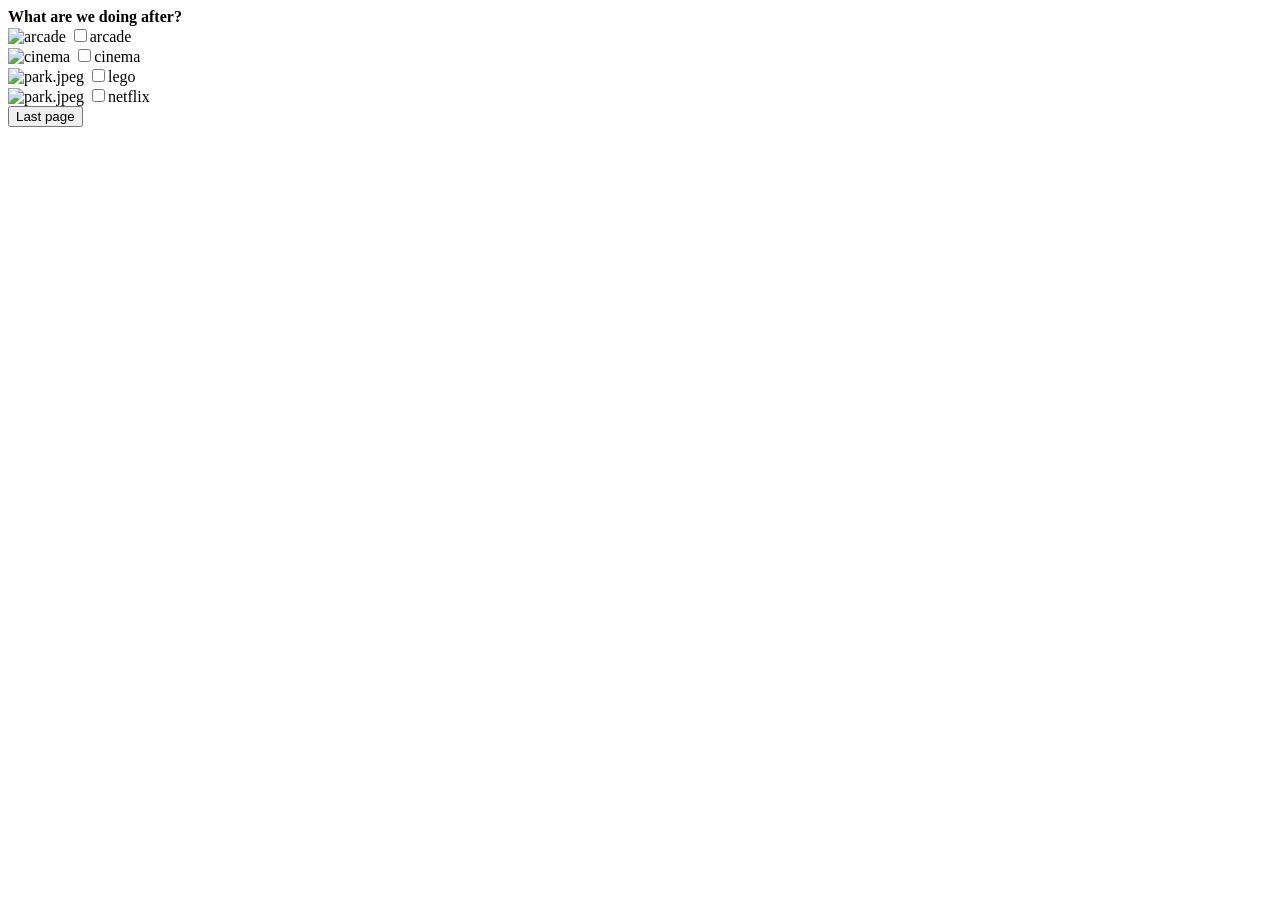
==== activities.html @ 71639cd7 "more changes" ====
<!DOCTYPE html>
<html lang="en">
  <head>
    <meta charset="UTF-8" />
    <meta name="viewport" content="width=device-width, initial-scale=1.0" />
    <title>Activities</title>
    <link rel="stylesheet" href="css/activities.css" />
  </head>
  <body>
    <div id="activityquestion"><b>What are we doing after?</b></div>
    <div class="activities-selection">
      <div class="activity-item">
        <img src="activities/arcade.jpeg" alt="arcade" />
        <label
          ><input
            type="checkbox"
            name="activities"
            value="arcade"
          />arcade</label
        >
      </div>
      <div class="activity-item">
        <img src="activities/cinema.jpeg" alt="cinema" />
        <label
          ><input
            type="checkbox"
            name="activities"
            value="cinema"
          />cinema</label
        >
      </div>
      <div class="activity-item">
        <img src="activities/park.jpeg" alt="park.jpeg" />
        <label
          ><input
            type="checkbox"
            name="activities"
            value="park.jpeg"
          />lego</label
        >
      </div>
      <div class="activity-item">
        <img src="activities/park.jpeg" alt="park.jpeg" />
        <label
          ><input
            type="checkbox"
            name="activities"
            value="park.jpeg"
          />netflix</label
        >
      </div>
    </div>
    <button class="button" onclick="location.href='lastpage.html'">
      Last page
    </button>
  </body>
</html>
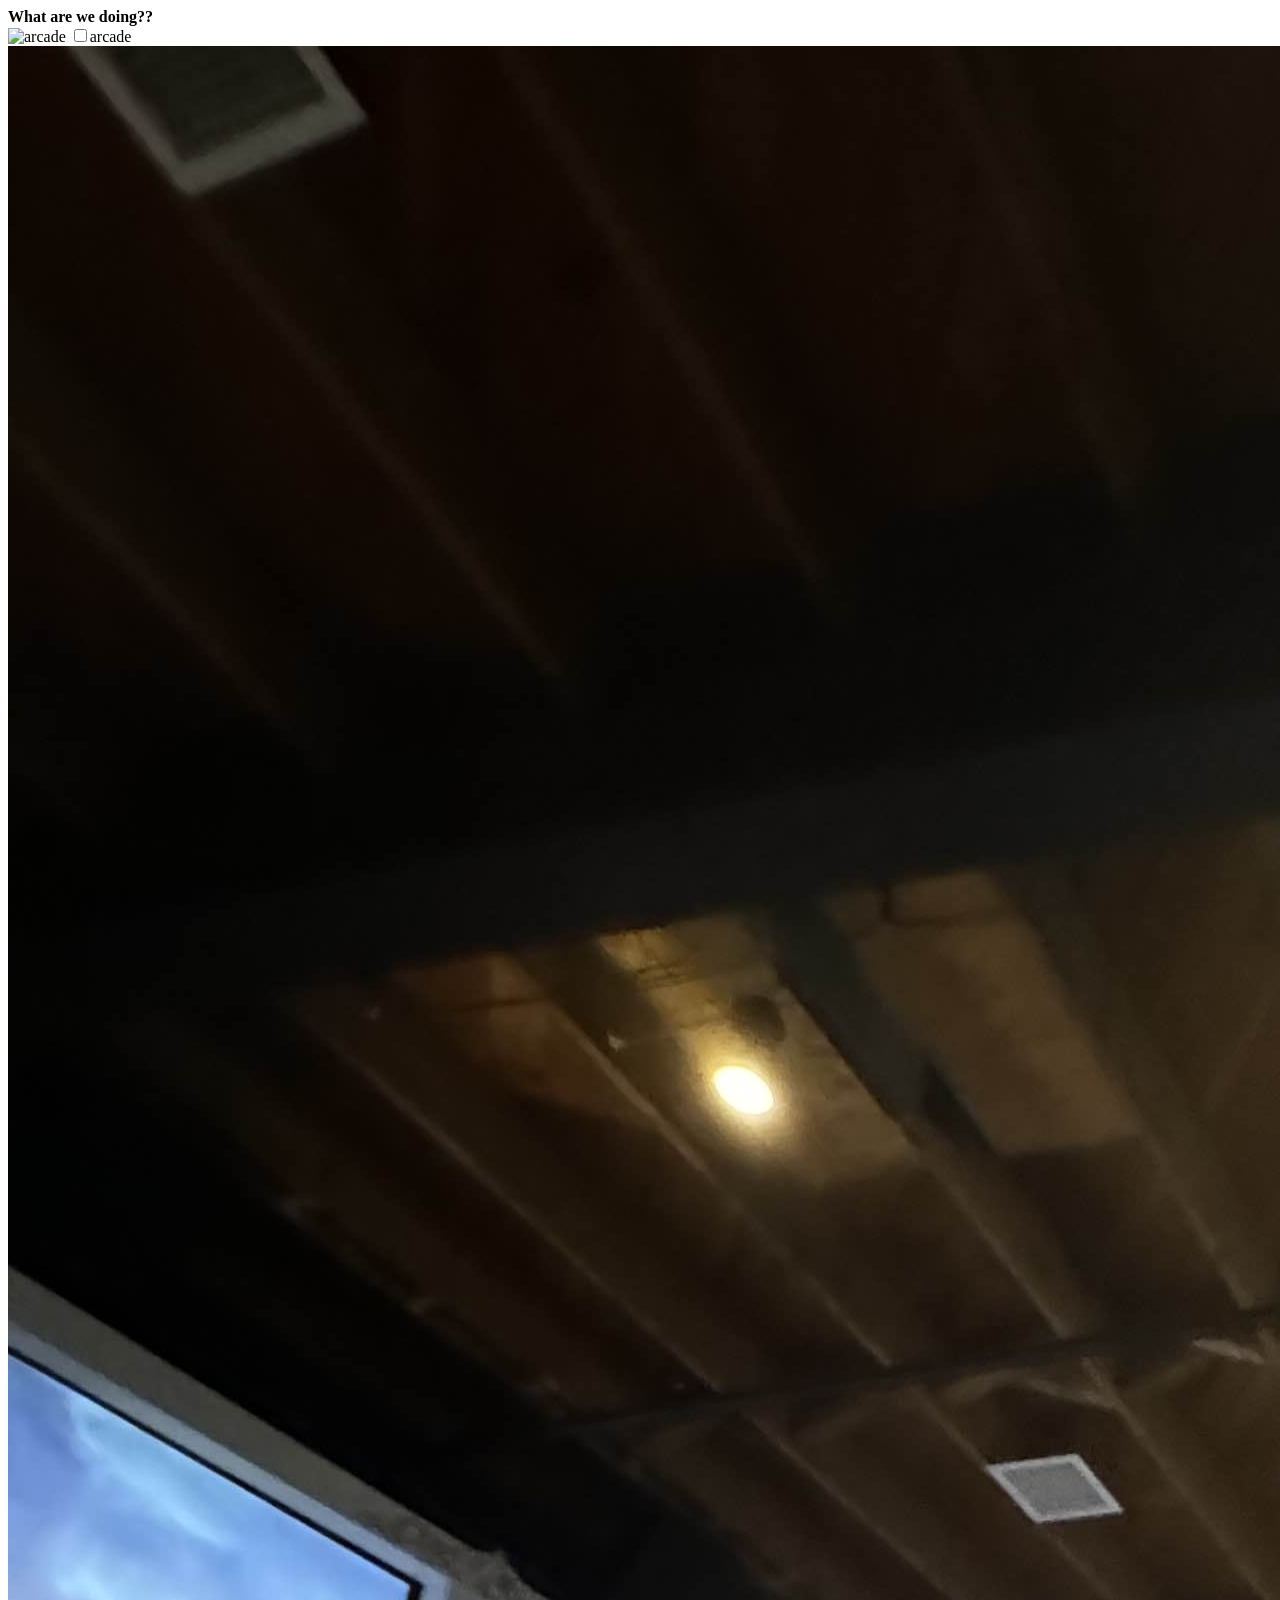
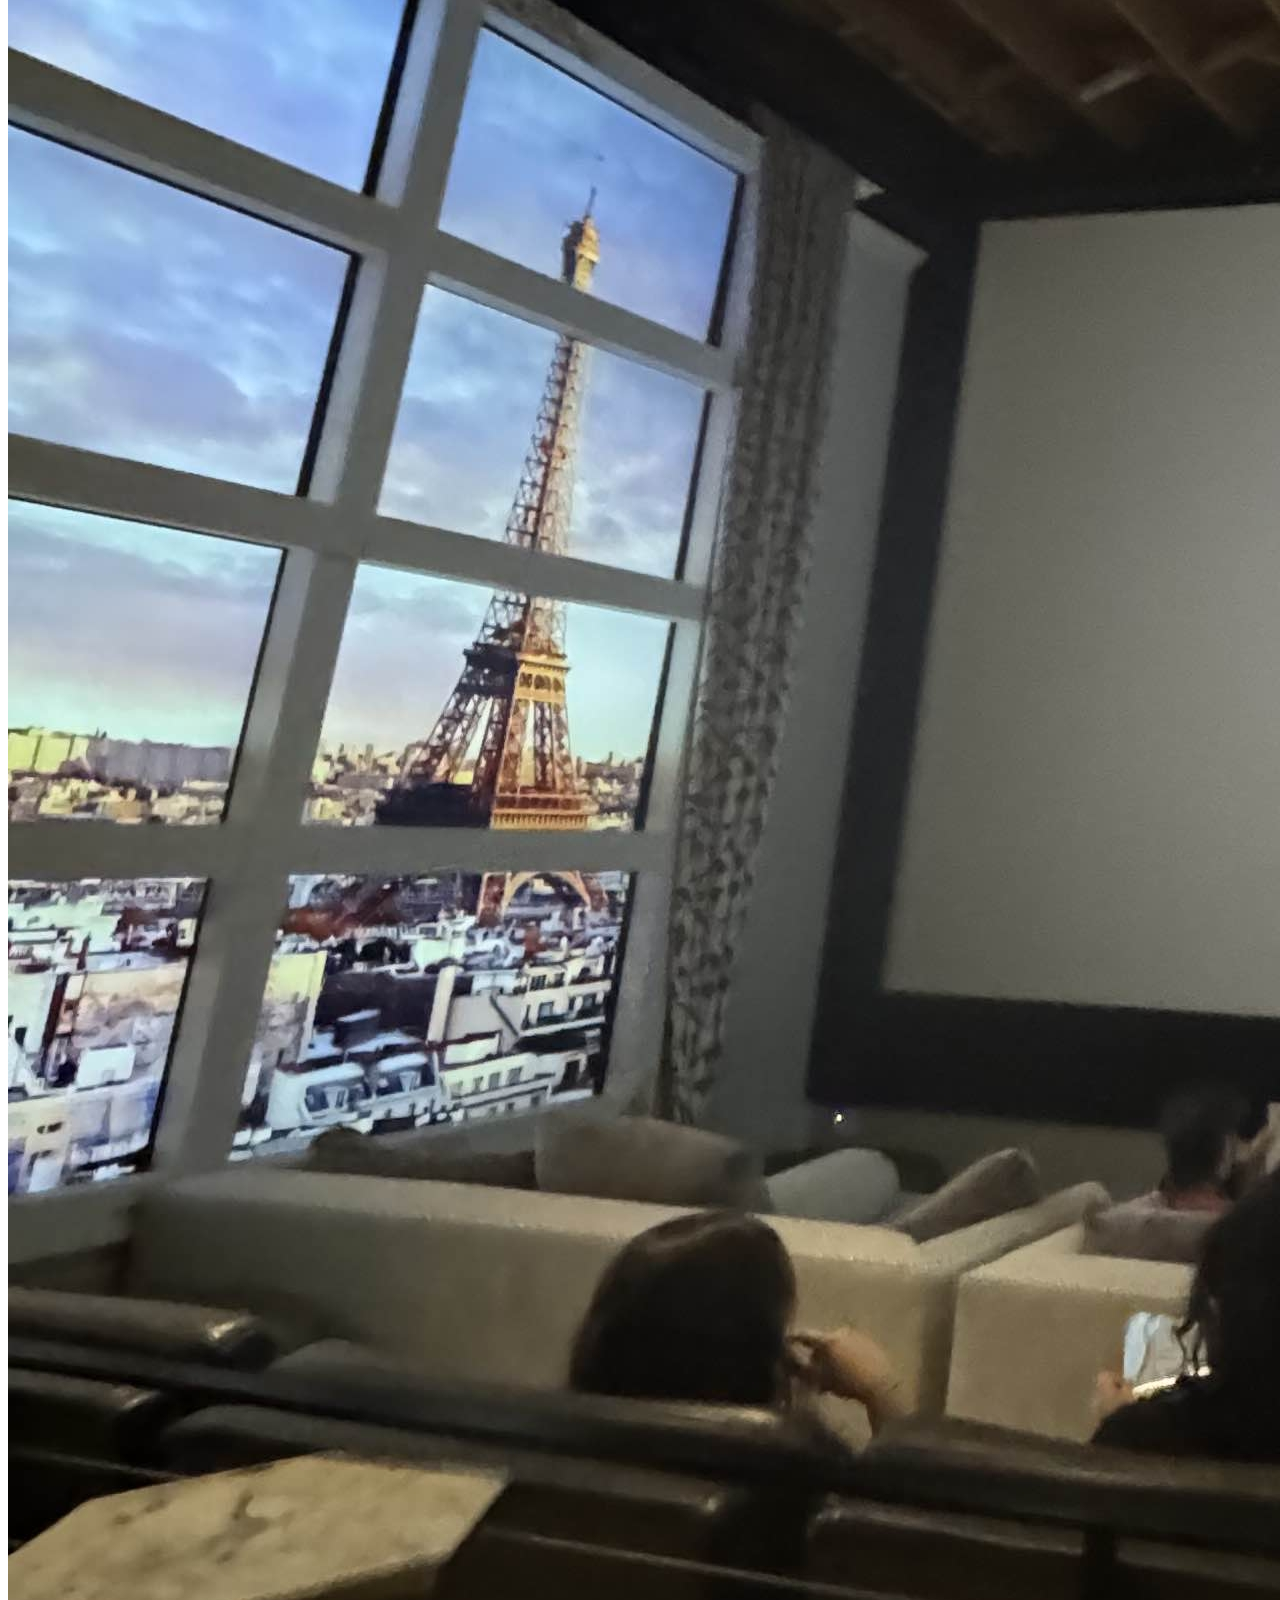
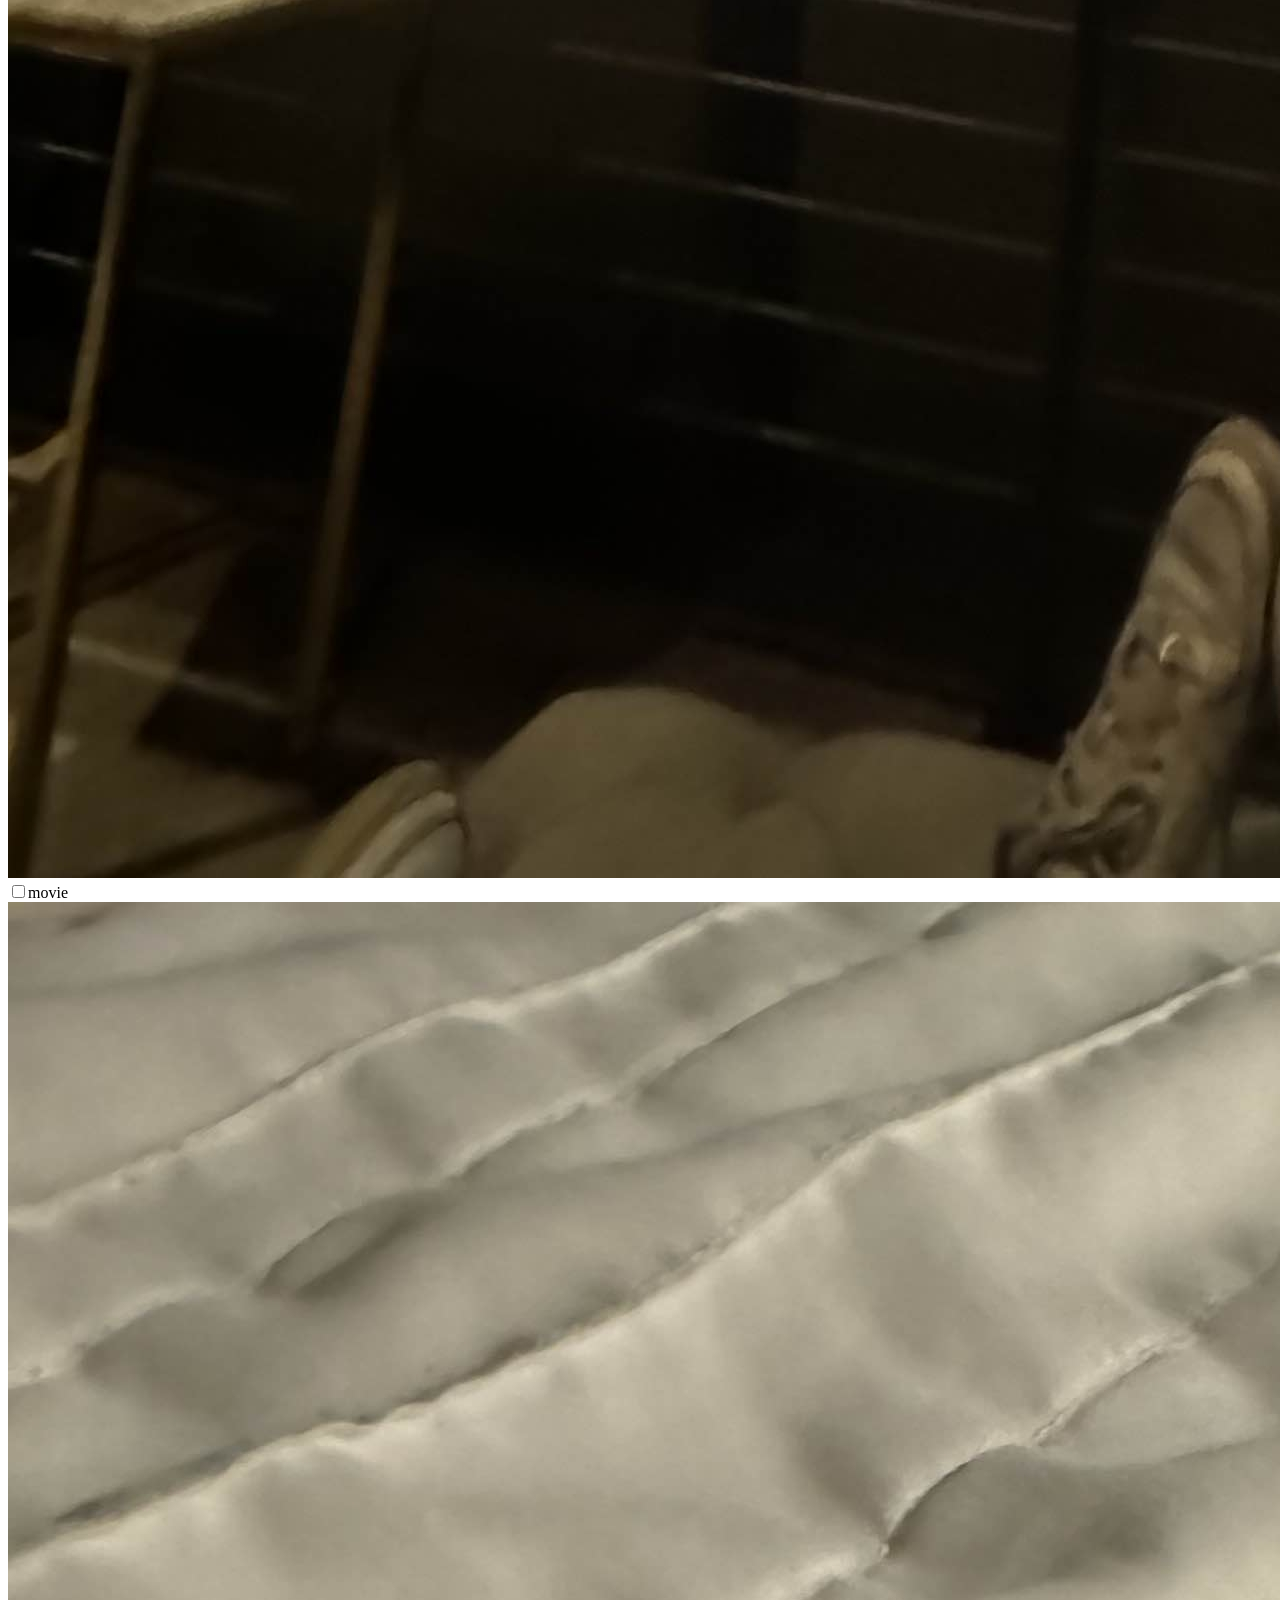
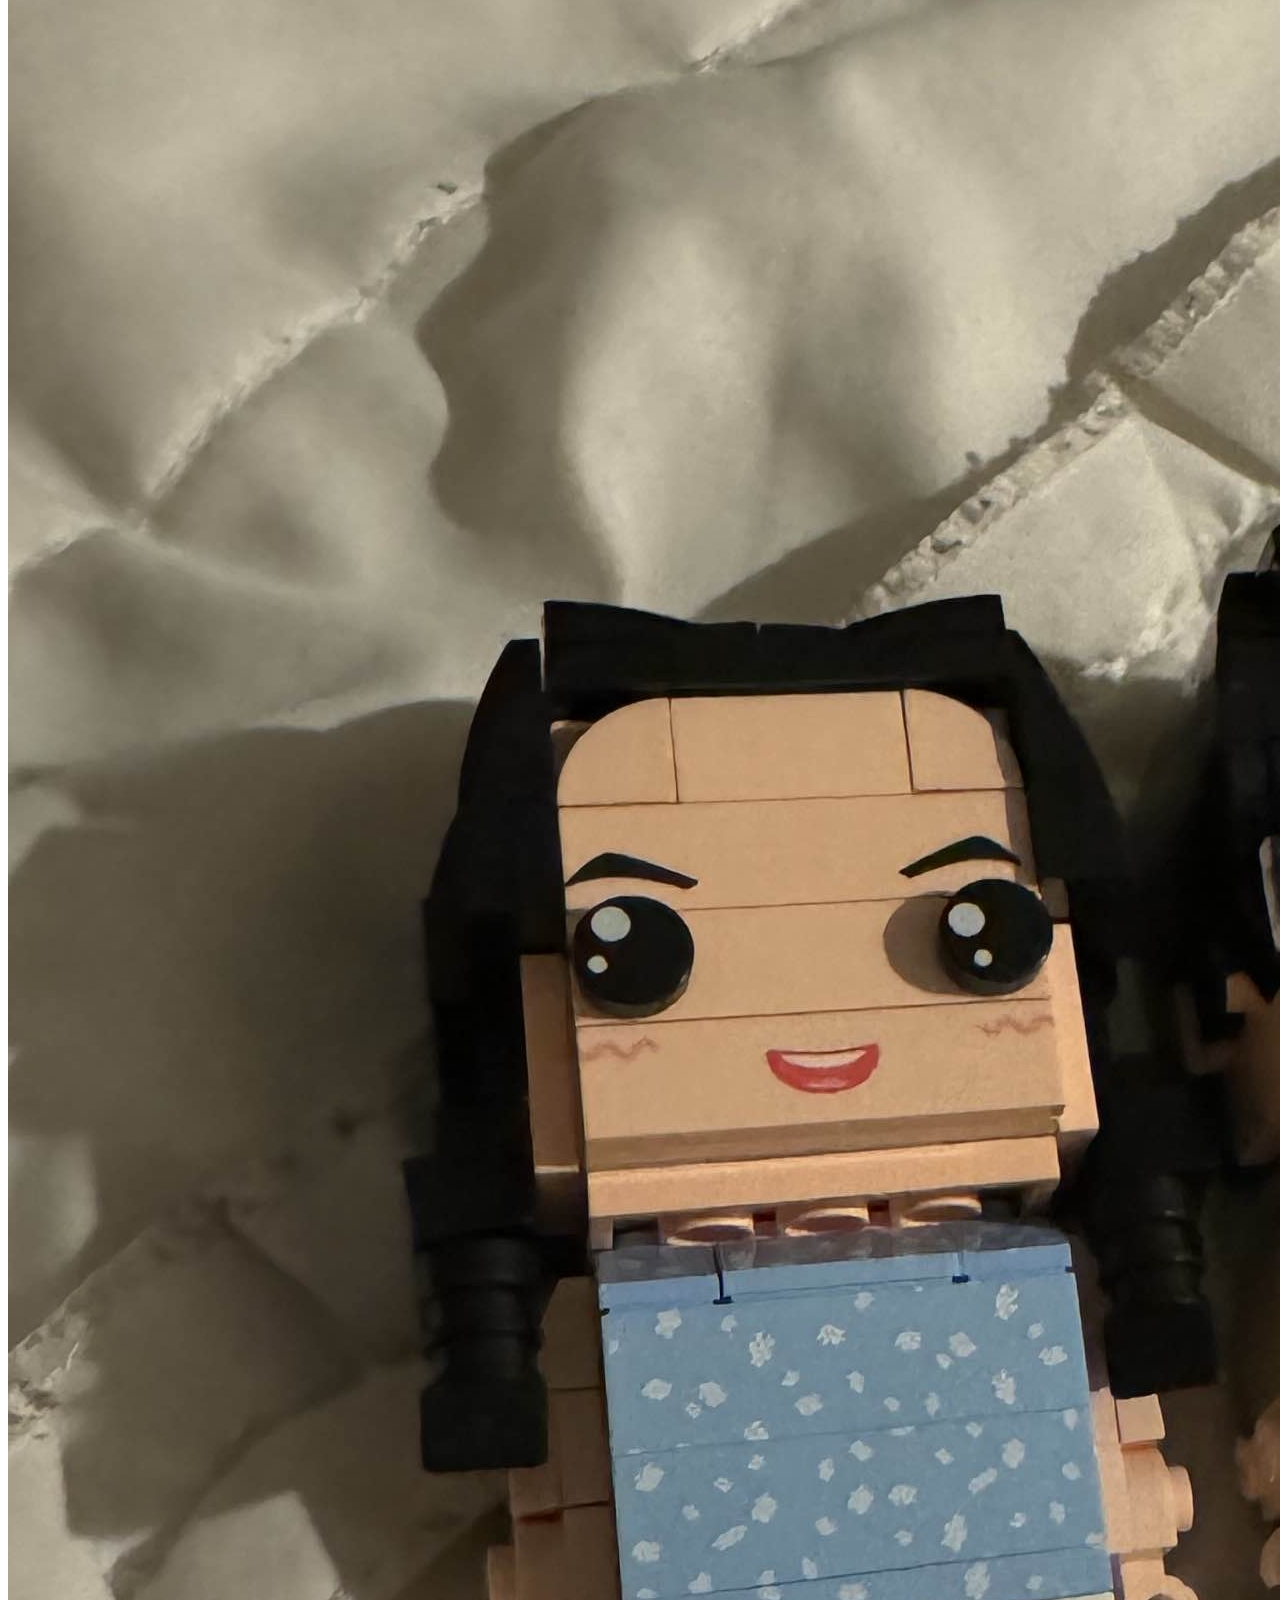
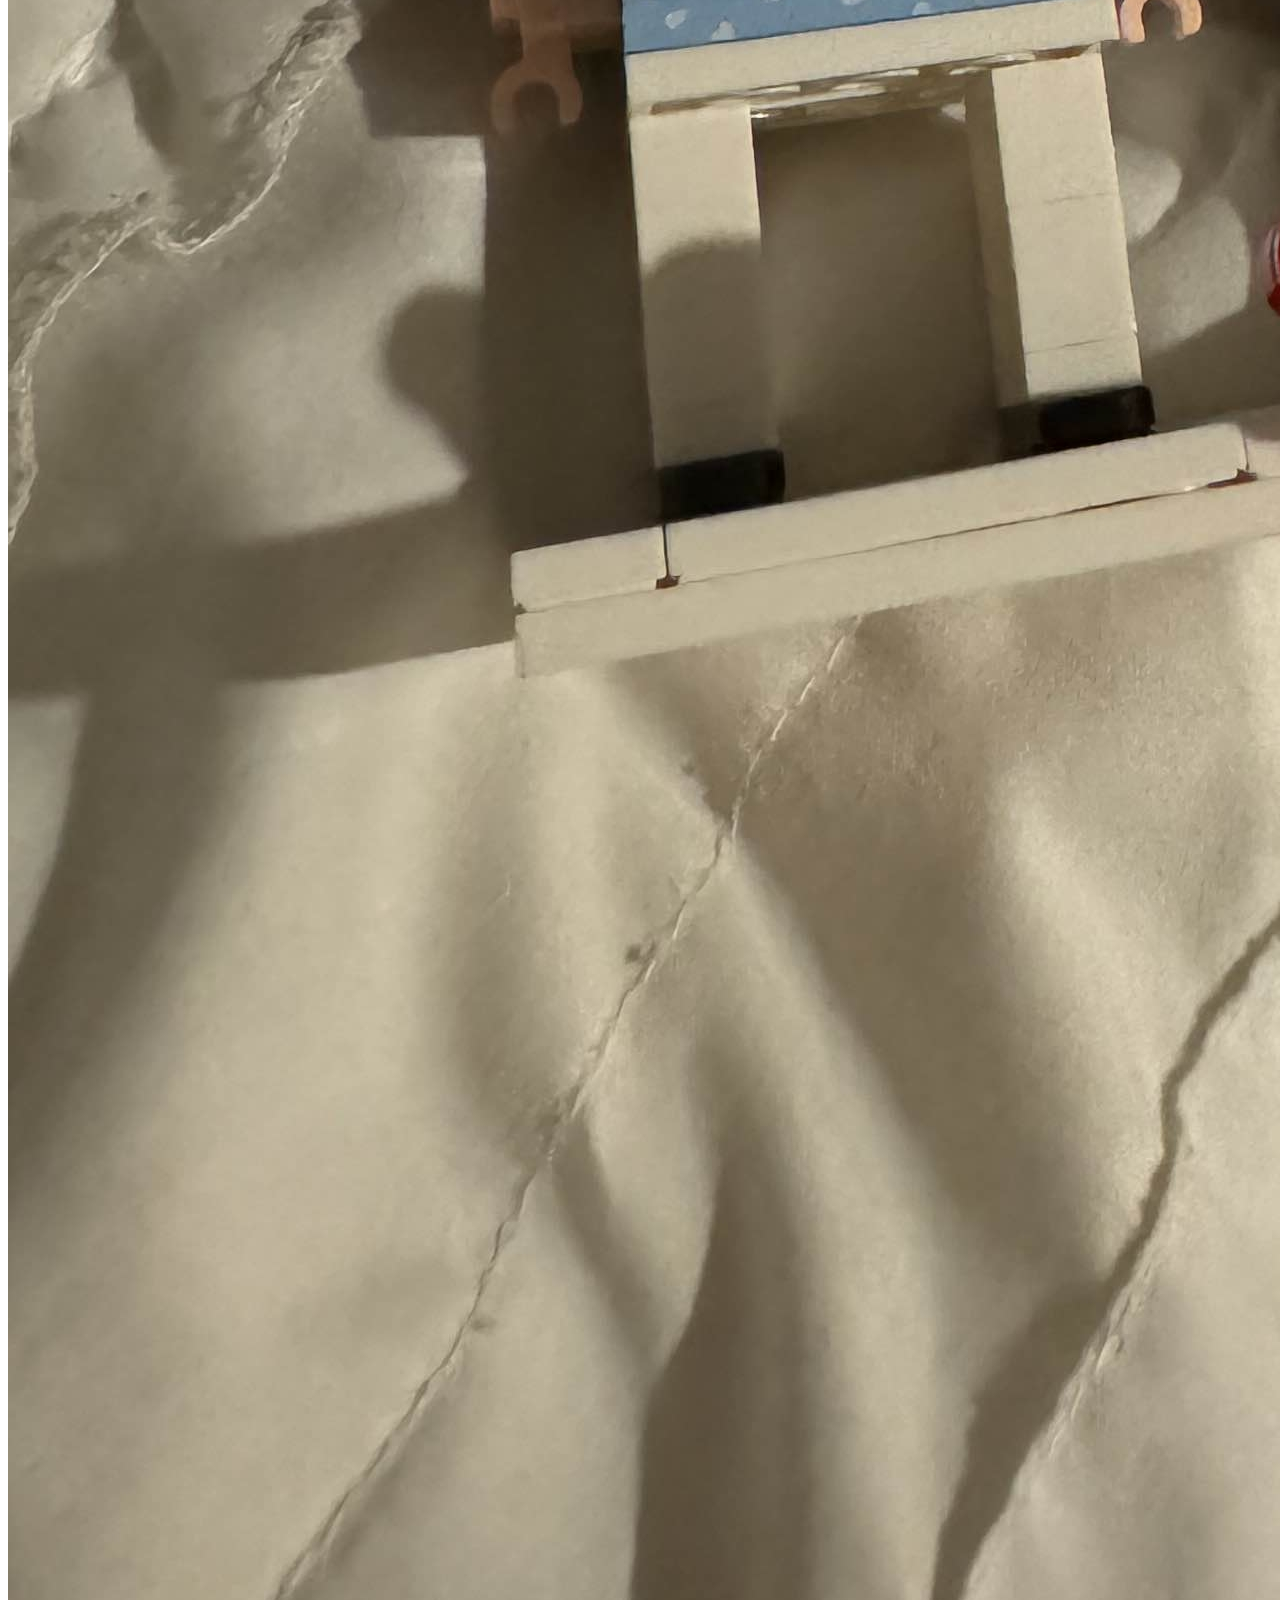
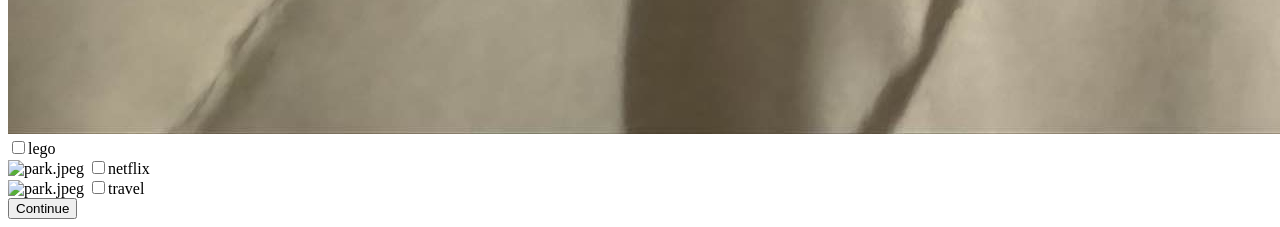
==== commit aaefe0c3: "added more touches" ====
--- a/activities.html
+++ b/activities.html
@@ -7,7 +7,7 @@
     <link rel="stylesheet" href="css/activities.css" />
   </head>
   <body>
-    <div id="activityquestion"><b>What are we doing after?</b></div>
+    <div id="activityquestion"><b>What are we doing??</b></div>
     <div class="activities-selection">
       <div class="activity-item">
         <img src="activities/arcade.jpeg" alt="arcade" />
@@ -20,17 +20,17 @@
         >
       </div>
       <div class="activity-item">
-        <img src="activities/cinema.jpeg" alt="cinema" />
+        <img src="activities/movie.jpeg" alt="cinema" />
         <label
           ><input
             type="checkbox"
             name="activities"
             value="cinema"
-          />cinema</label
+          />movie</label
         >
       </div>
       <div class="activity-item">
-        <img src="activities/park.jpeg" alt="park.jpeg" />
+        <img src="activities/lego.jpeg" alt="park.jpeg" />
         <label
           ><input
             type="checkbox"
@@ -40,7 +40,7 @@
         >
       </div>
       <div class="activity-item">
-        <img src="activities/park.jpeg" alt="park.jpeg" />
+        <img src="activities/netflix.jpeg" alt="park.jpeg" />
         <label
           ><input
             type="checkbox"
@@ -49,9 +49,19 @@
           />netflix</label
         >
       </div>
+      <div class="activity-item">
+        <img src="activities/travel.jpeg" alt="park.jpeg" />
+        <label
+          ><input
+            type="checkbox"
+            name="activities"
+            value="park.jpeg"
+          />travel</label
+        >
+      </div>
     </div>
-    <button class="button" onclick="location.href='lastpage.html'">
-      Last page
+    <button class="button" onclick="location.href='travel.html'">
+      Continue
     </button>
   </body>
 </html>
